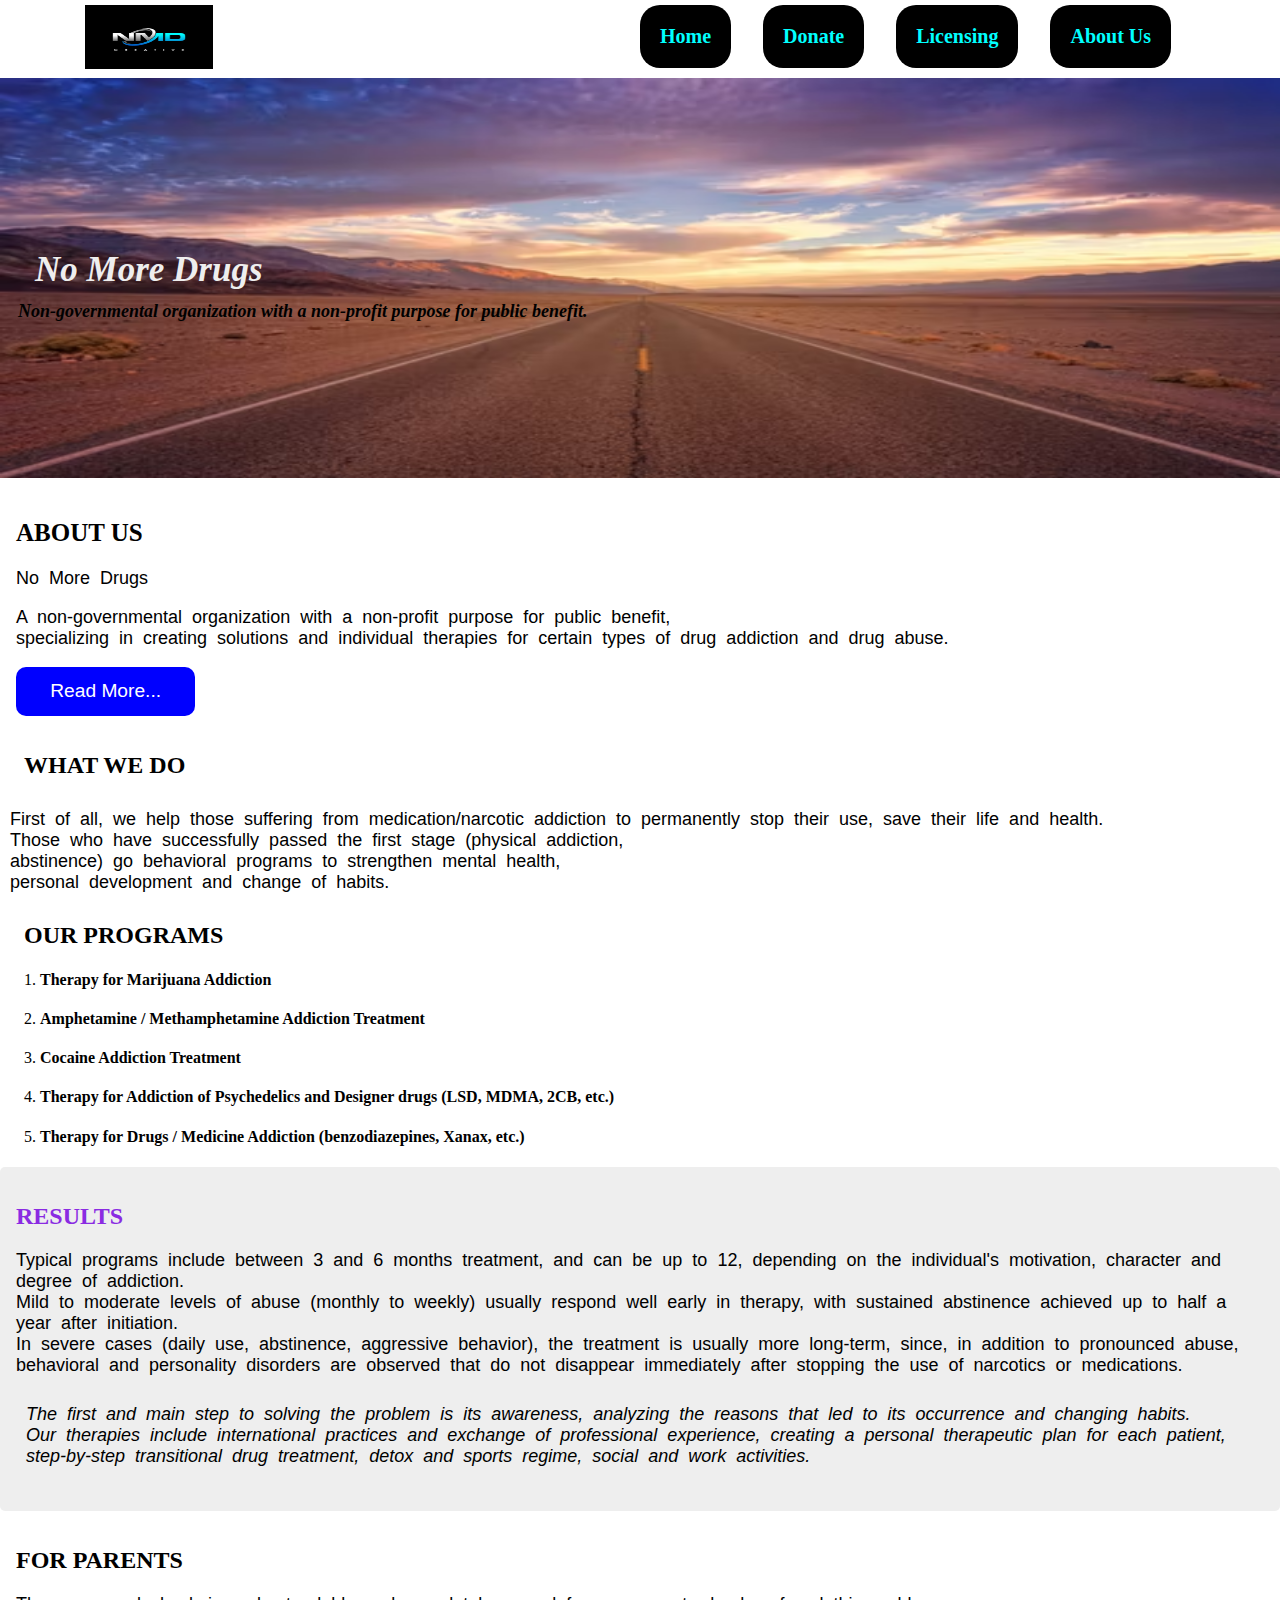
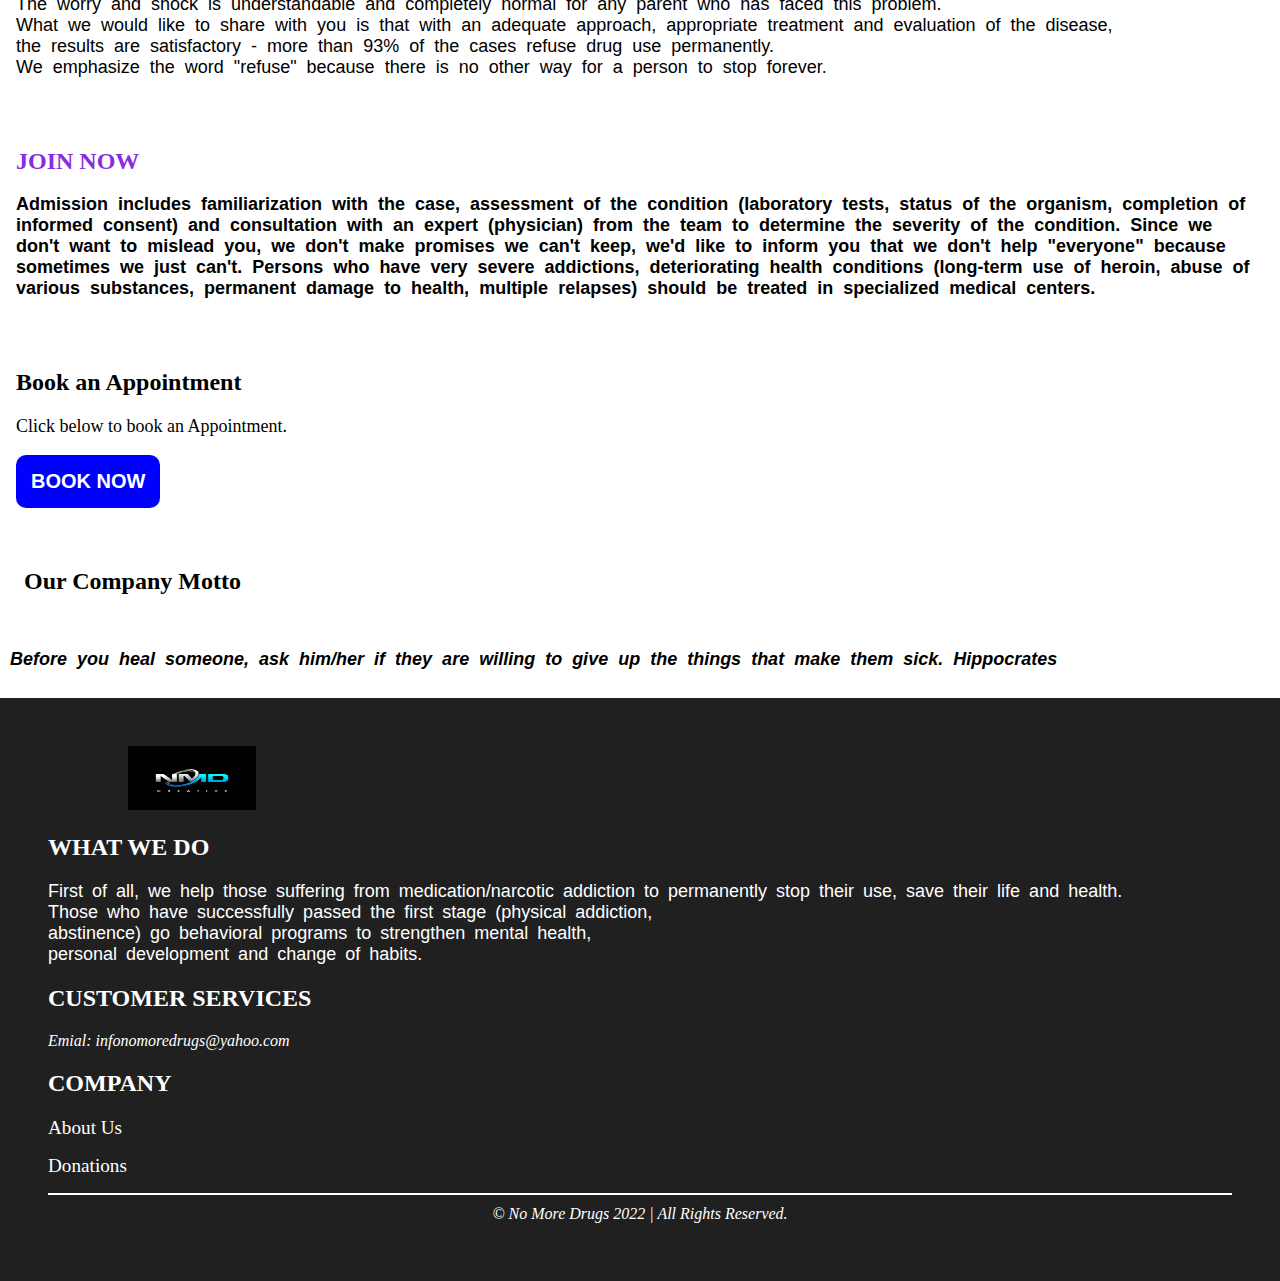
==== index.html @ dfcc1bd5 "." ====
<!DOCTYPE html>
<html lang="en">
  <head>
    <meta charset="UTF-8" />
    <meta http-equiv="X-UA-Compatible" content="IE=edge" />
    <meta name="viewport" content="width=`, initial-scale=1.0" />
    <title>No More Drugs</title>
    <link rel="stylesheet" href="header.css">
    <link rel="stylesheet" href="style.css" />
  </head>
  <body>
    <header>
      <div class="nav">
        <div class="logo">
          <img src="images/logo.png" alt="logo" srcset="">
        </div>
        <div class="dropdown">
          <div class="dropbtn"><img src="images/menue.png" alt="menue" srcset=""></div>
          <div class="dropdown-content">
            <a href="index.html">Home</a>
            <a href="donate.html">Donate</a>
            <a href="licen.html">Licensing</a>
            <a href="about.html">About Us</a>
          </div>
        </div>
      </div>
        <div class="slide-container">
            <div class="slide fade">
             <img src="images/img1.png" alt="" srcset="">
             <div class="text">No More Drugs</div>
             <span>Non-governmental organization with a non-profit purpose for public benefit.</span>
           </div>
           <div class="slide fade">
            <img src="images/img2.png" alt="" srcset="">
            <div class="text">No More Drugs</div>
            <span>Non-governmental organization with a non-profit purpose for public benefit.</span>
          </div><div class="slide fade">
            <img src="images/img3.png" alt="" srcset="">
            <div class="text">No More Drugs</div>
            <span>Non-governmental organization with a non-profit purpose for public benefit.</span>
          </div>
          <div class="slide fade">
            <img src="images/img4.png" alt="" srcset="">
            <div class="text">No More Drugs</div>
            <span>Non-governmental organization with a non-profit purpose for public benefit.</span>
          </div><div class="slide fade">
            <img src="images/img5.png" alt="" srcset="">
            <div class="text">No More Drugs</div>
            <span>Non-governmental organization with a non-profit purpose for public benefit.</span>
          </div>
           <a href="#" class="prev" title="Previous">&#10094</a>
           <a href="#" class="next" title="Next">&#10095</a>
         </div>
         <div class="dots-container">
           <span class="dot"></span>
           <span class="dot"></span>
           <span class="dot"></span>
           <span class="dot"></span>
         </div>
    </header>
    <main>
        <div class="dis">
            <h2>ABOUT US</h2>
            <p>No More Drugs</p>
            <p>
              A non-governmental organization with a non-profit purpose for public
              benefit, <br />
              specializing in creating solutions and individual therapies for
              certain types of drug addiction and drug abuse.
            </p>
            <button>
              <a href="about.html" target="_blank" rel="noopener noreferrer"
                >Read More...</a
              >
            </button>
        </div>
      <div class="product">
        <div class="what">
          <h2>WHAT WE DO</h2>
          <p>
            First of all, we help those suffering from medication/narcotic
            addiction to permanently stop their use, save their life and health.
            <br />
            Those who have successfully passed the first stage (physical
            addiction,<br />
            abstinence) go behavioral programs to strengthen mental health,
            <br />
            personal development and change of habits.
          </p>
        </div>
        <div>
          <div class="programs">
            <h2>OUR PROGRAMS</h2>
            <ol>
              <li><h4>Therapy for Marijuana Addiction</h4></li>
              <li>
                <h4>Amphetamine / Methamphetamine Addiction Treatment</h4>
              </li>
              <li><h4>Cocaine Addiction Treatment</h4></li>
              <li>
                <h4>
                  Therapy for Addiction of Psychedelics and Designer drugs (LSD,
                  MDMA, 2CB, etc.)
                </h4>
              </li>
              <li>
                <h4>
                  Therapy for Drugs / Medicine Addiction (benzodiazepines,
                  Xanax, etc.)
                </h4>
              </li>
            </ol>
          </div>
          <div class="result">
            <h2>RESULTS</h2>
            <p>
              Typical programs include between 3 and 6 months treatment, and can
              be up to 12, depending on the individual's motivation, character
              and degree of addiction. <br />
              Mild to moderate levels of abuse (monthly to weekly) usually
              respond well early in therapy, with sustained abstinence achieved
              up to half a year after initiation. <br />
              In severe cases (daily use, abstinence, aggressive behavior), the
              treatment is usually more long-term, since, in addition to
              pronounced abuse,<br />
              behavioral and personality disorders are observed that do not
              disappear immediately after stopping the use of narcotics or
              medications.
            </p>
            <p class="motiv">
              The first and main step to solving the problem is its awareness,
              analyzing the reasons that led to its occurrence and changing
              habits. <br />
              Our therapies include international practices and exchange of
              professional experience, creating a personal therapeutic plan for
              each patient, <br />
              step-by-step transitional drug treatment, detox and sports regime,
              social and work activities.
            </p>
          </div>
          <div class="parent">
            <h2>FOR PARENTS</h2>
            <p>
              The worry and shock is understandable and completely normal for
              any parent who has faced this problem. <br />
              What we would like to share with you is that with an adequate
              approach, appropriate treatment and evaluation of the disease,
              <br />
              the results are satisfactory - more than 93% of the cases refuse
              drug use permanently. <br />
              We emphasize the word "refuse" because there is no other way for a
              person to stop forever.
            </p>
          </div>
        </div>
        <div class="join">
          <h2>JOIN NOW</h2>
          <p>
            Admission includes familiarization with the case, assessment of the
            condition (laboratory tests, status of the organism, 
            completion of informed consent) and consultation with an expert
            (physician) from the team to determine the severity of the
            condition. Since we don't want to mislead you,
            we don't make promises we can't keep, we'd like to inform you that
            we don't help "everyone" because sometimes we just can't. Persons
            who have very severe addictions,
            deteriorating health conditions (long-term use of heroin, abuse of
            various substances, permanent damage to health, multiple relapses)
            should be treated in specialized medical centers.
          </p>
        </div>
        <div class="next">
          <h2>Give To The Next Person</h2>
          <p>
            Opportunity for career development.
            Anyone who has managed to overcome himself and renounce vice is
            welcome to Us as a future mentor and therapist to other people in
            need. 
            The program aims to ensure long-term employment and a fulfilling
            life.
     
            Those who wish are provided with highly payment and a comfortable
            working place.
          </p>
        </div>
        <div class="book-now">
            <h2>Book an Appointment</h2>
            <p>Click below to book an Appointment.</p>
            <button>
              <a href="book.html" target="_blank" rel="noopener noreferrer">BOOK NOW</a>
            </button>
        </div>
        <div class="motto">
           <h2>Our Company Motto</h2>
           <p>
Before you heal someone,
 ask him/her if they are willing to give up the things that make them sick. Hippocrates
           </p>
        </div>
    </main>
    <footer>
        <div class="we">
          <div class="logo">
            <img src="images/logo.png" alt="logo" srcset="">
          </div>
            <h2>WHAT WE DO</h2>
            <p>
              First of all, we help those suffering from medication/narcotic
              addiction to permanently stop their use, save their life and health.
              <br />
              Those who have successfully passed the first stage (physical
              addiction,<br />
              abstinence) go behavioral programs to strengthen mental health,
              <br />
              personal development and change of habits.
            </p>
          </div>
<div class="services">
<h2>CUSTOMER SERVICES</h2>
<address>Emial: infonomoredrugs@yahoo.com</address>
</div>
<div class="company">
<h2>COMPANY</h2>
<div class="abt-us"><a href="about.html" target="_blank" rel="noopener noreferrer">About Us</a></div>
<div class="donations"><a href="donate.html" target="_blank" rel="noopener noreferrer">Donations</a></div>
</div>
<div class="copyright"> &copy; No More Drugs 2022 | All Rights Reserved.</div>
    </footer>
    <script src="script.js"></script>
  </body>
</html>
---- header.css ----
.nav {
  display: grid;
  grid-template-columns: 1fr 1fr;
  padding: 5px;
}
.logo > img {
  width: 8em;
  height: 4em;
  margin-left: 2em;
}
.dropbtn > img {
  display: none;
}
.dropdown-content{
  display: flex;
  flex-wrap: wrap;
  gap: 2rem;
  margin-right: 3rem;
  margin: auto;
}
.dropdown-content > a{
  text-decoration: none;
  font-size: 20px;
  font-weight: 700;
  color: cyan;
  padding: 1em;
  background-color: black;
  border-radius: 1em;
}
@keyframes fade {
  0% {
    opacity: 0;
  }

  100% {
    opacity: 1;
  }
}

.slide-container {
  display: block;
  justify-content: center;
  align-items: center;
  max-width: 100%;
  position: relative;
  margin: auto;
  color: black;
}

.slide-container .slide {
  display: none;
  width: 100%;
}

.slide-container .slide.fade {
  animation: fade 0.5s cubic-bezier(0.55, 0.085, 0.68, 0.53) both;
}

.slide-container .slide img {
  width: 100%;
  height: 25rem;
}
.text {
  position: absolute;
  left: 1em;
  top: 8x;
}
.prev {
  display: none;
}
.next {
  display: none;
}
@media screen and (max-width: 500px) {
  .nav {
    grid-template-columns: 2em 2em;
    gap: 1rem;
  }
  .logo > img {
    width: 6em;
    height: 3em;
    margin-left: 0;
  }
  .dropbtn > img {
    display: block;
    width: 3em;
    height: 2em;
    margin: 0;
    cursor: pointer;
  }
  .dropdown-content > a{
    padding: 12px 16px;
    text-decoration: none;
    display: block;
    font-size: 17px;
    font-weight: 700;
    color: black;
    padding: 1em;
    background-color: rgb(231, 226, 226);
    border-radius: 1px;
  }
   /* The container <div> - needed to position the dropdown content */
  .dropdown {
    position: relative;
    display: inline-block;
  }
  
  /* Dropdown Content (Hidden by Default) */
  .dropdown-content {
    display: none;
    position: absolute;
    background-color: #f9f9f9;
    min-width: 160px;
    box-shadow: 0px 8px 16px 0px rgba(0, 0, 0, 0.2);
    z-index: 1;
  }
  
  /* Change color of dropdown links on hover */
  .dropdown-content a:hover {
    background-color: #f1f1f1;
  }
  
  /* Show the dropdown menu on hover */
  .dropdown:hover .dropdown-content {
    display: block;
  }
}
@media screen and (max-width: 800px) {
  .nav {
    gap: 50%;
  }
  .dropbtn > img {
    display: block;
    width: 3em;
    height: 2em;
    margin: 0;
    cursor: pointer;
  }
  /* The container <div> - needed to position the dropdown content */
  .dropdown {
    position: relative;
    display: inline-block;
  }
  
  /* Dropdown Content (Hidden by Default) */
  .dropdown-content {
    display: none;
    font-size: 18px;
    font-weight: 700;
    position: absolute;
    background-color: #f9f9f9;
    min-width: 160px;
    z-index: 1;
  }
  
  /* Links inside the dropdown */
  .dropdown-content > a{
    padding: 12px 16px;
    text-decoration: none;
    display: block;
    font-size: 17px;
    font-weight: 700;
    color: black;
    padding: 1em;
    background-color: rgb(231, 226, 226);
    border-radius: 1px;
  }
  
  /* Change color of dropdown links on hover */
  .dropdown-content a:hover {
    background-color: #f1f1f1;
    padding: 1em;
  }
  
  /* Show the dropdown menu on hover */
  .dropdown:hover .dropdown-content {
    display: block;
  }
}
@media screen and (min-width: 800px) {
  .logo > img {
    margin-left: 5em;
  }
  .dropdown-content {
    min-width: 80px;
  }
}
---- style.css ----
body {
  margin: 0;
  padding: 0;
  background-color: white;
  size: box-border;
}
.dis {
  padding: 1em;
}
.dis > h2 {
  font-weight: 900;
  font-size: 25px;
}
.dis > p {
  color: black;
  word-spacing: 5px;
  font-size: 18px;
  font-family: "Lucida Sans", "Lucida Sans Regular", "Lucida Grande",
    "Lucida Sans Unicode", Geneva, Verdana, sans-serif;
}
.dis > button {
  padding: 15px;
  border-radius: 10px;
  background-color: blue;
  border: none;
}
.dis > button > a {
  color: white;
  padding: 1em;
  text-decoration: none;
  font-size: 1.2rem;
  line-height: 1em;
}
.what > h2{
  margin-left: 1em;
}
.what > p {
  padding: 10px;
  color: black;
  word-spacing: 5px;
  font-size: 18px;
  font-family: "Lucida Sans", "Lucida Sans Regular", "Lucida Grande",
    "Lucida Sans Unicode", Geneva, Verdana, sans-serif;
}
.programs > h2{
margin-left: 1em;
}
.programs > ul > li {
  font-size: 25px;
  margin-left: 1em;
}
.result {
  padding: 1em;
  background-color: #eee;
  border-radius: 5px;
}
.result > h2 {
  color: blueviolet;
  font-weight: 900;
}
.result > p {
  color: black;
  word-spacing: 5px;
  font-size: 18px;
  font-family: "Lucida Sans", "Lucida Sans Regular", "Lucida Grande",
    "Lucida Sans Unicode", Geneva, Verdana, sans-serif;
}
.result > .motiv {
  font-style: italic;
  padding: 10px;
  color: black;
  word-spacing: 5px;
  font-size: 18px;
  font-family: "Lucida Sans", "Lucida Sans Regular", "Lucida Grande",
    "Lucida Sans Unicode", Geneva, Verdana, sans-serif;
}
.parent {
  padding: 1em;
}
.parent p {
  color: black;
  word-spacing: 5px;
  font-size: 18px;
  font-family: "Lucida Sans", "Lucida Sans Regular", "Lucida Grande",
    "Lucida Sans Unicode", Geneva, Verdana, sans-serif;
}
.join {
  padding: 1rem;
  color: blueviolet;
  border-radius: 20px;
}
.join > p {
  color: black;
  font-weight: 600;
  word-spacing: 5px;
  font-size: 18px;
  font-family: "Lucida Sans", "Lucida Sans Regular", "Lucida Grande",
    "Lucida Sans Unicode", Geneva, Verdana, sans-serif;
}
.slide {
  position:relative;
}
.text{
  position: absolute;
  bottom: 12rem;
  left: 1em;
  font-size: 35px;
  font-weight: 800;
  color: #eee;
  font-style: oblique;
}
.slide > span{
  position: absolute;
  bottom: 10rem;
  left: 1em;
  font-size: 18px;
  font-weight: 600;
  color: black;
  font-style: oblique;
}
.next {
  padding: 1rem;
}
.next > p {
  color: black;
  word-spacing: 5px;
  font-size: 18px;
  font-family: "Lucida Sans", "Lucida Sans Regular", "Lucida Grande",
    "Lucida Sans Unicode", Geneva, Verdana, sans-serif;
}
.book-now {
  padding: 1em;
}
.book-now > p {
  font-size: 18px;
}
.book-now > button {
  padding: 15px;
  border-radius: 10px;
  background-color: blue;
  border: none;
}
.book-now > button > a {
  font-size: 20px;
  font-weight: 800;
  text-decoration: none;
  color: white;
}
.motto > h2 {
  padding: 1em;
}
.motto > p {
  font-style: italic;
  padding: 10px;
  color: black;
  font-weight: 600;
  word-spacing: 5px;
  font-size: 18px;
  font-family: "Lucida Sans", "Lucida Sans Regular", "Lucida Grande",
    "Lucida Sans Unicode", Geneva, Verdana, sans-serif;
}

.we > p {
  color: white;
  word-spacing: 4px;
  font-size: 18px;
  font-family: "Lucida Sans", "Lucida Sans Regular", "Lucida Grande",
    "Lucida Sans Unicode", Geneva, Verdana, sans-serif;
}
footer {
  background-color: rgb(32, 32, 32);
  color: white;
  padding: 3em;
}
.abt-us > a {
  color: white;
  text-decoration: none;
  font-size: 1.2rem;
}
.abt-us {
  margin-bottom: 1rem;
}
.donations > a{
  color: white;
  text-decoration: none;
  font-size: 1.2rem;
}

.copyright {
  border-top: 2px solid white;
  font-size: medium;
  font-style: italic;
  padding: 10px;
  margin-top: 1rem;
  text-align: center;
}
@media screen and (max-width: 500px){
  .text{
    font-size: 30px;
    font-weight: 800;
    color: #eee;
    font-style: oblique;
  }
  .slide > span{
    bottom: 9rem;
    font-size: 17px;
    font-weight: 600;
  }
}
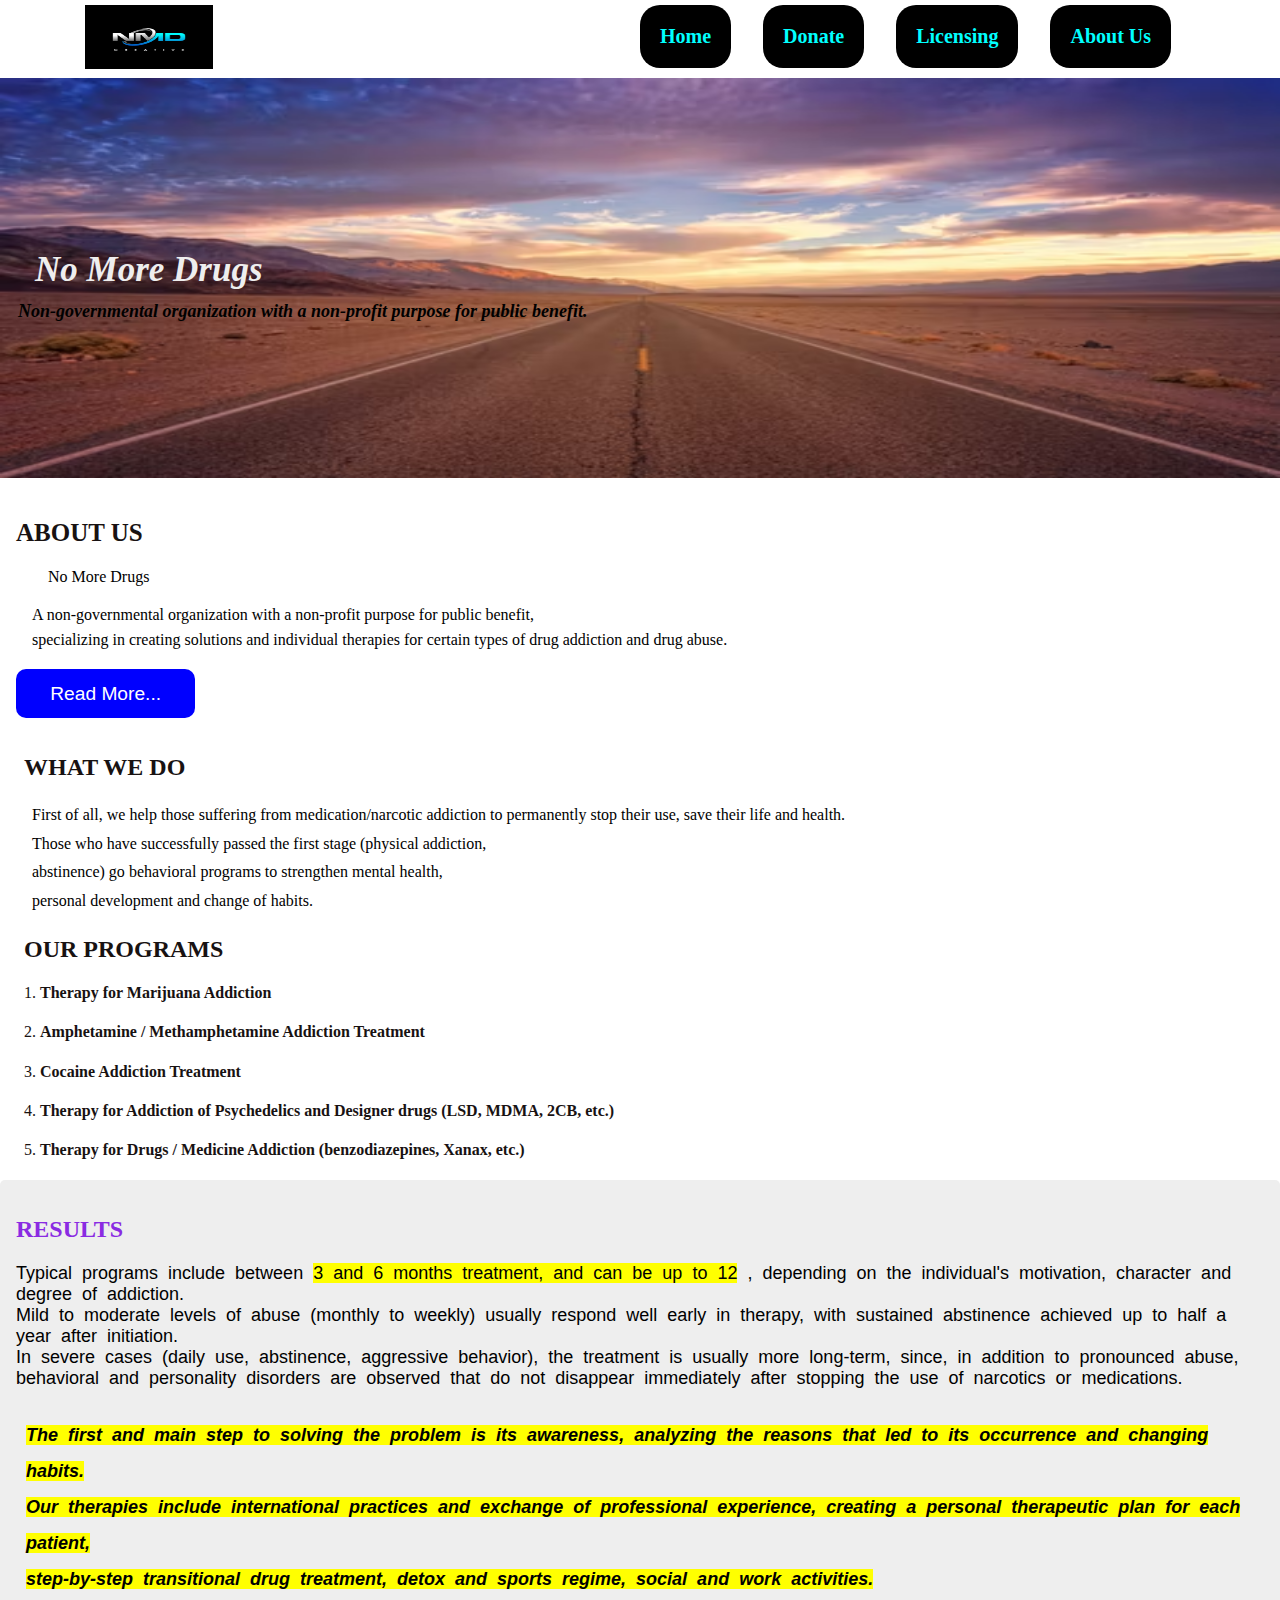
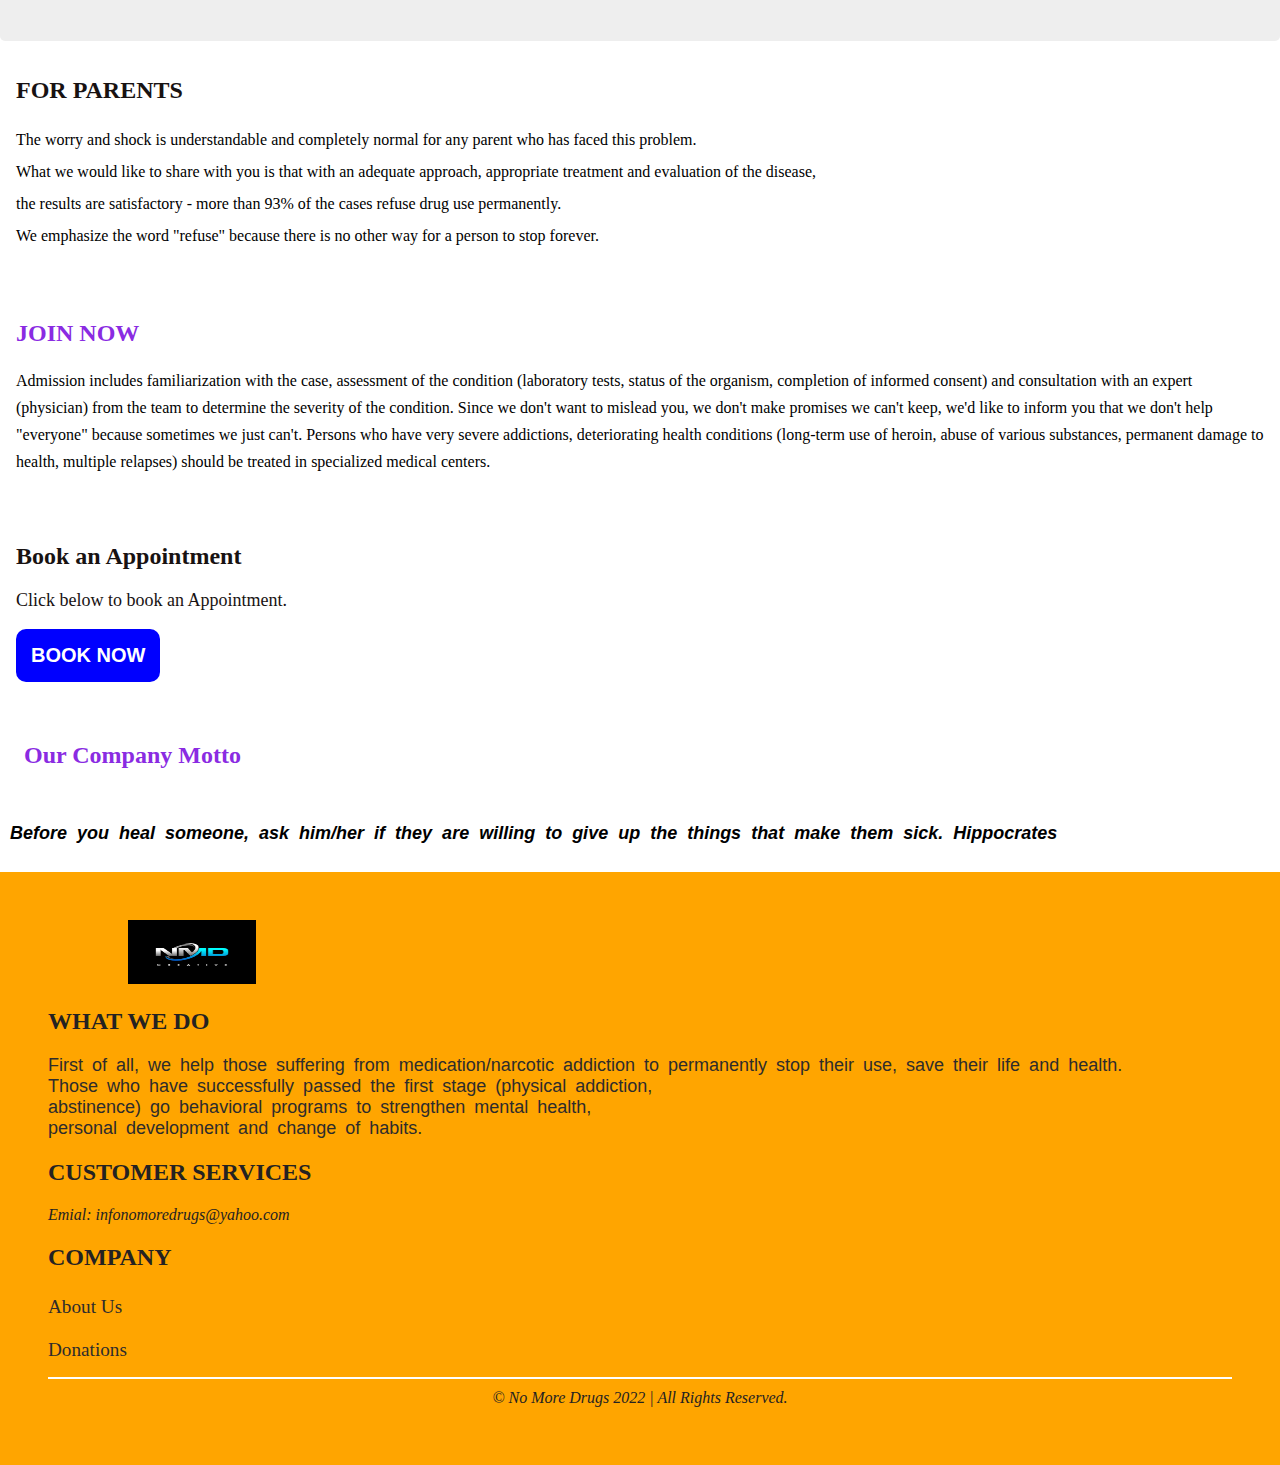
==== commit 0562f999: "style.css chane the font size" ====
--- a/index.html
+++ b/index.html
@@ -61,8 +61,8 @@
     <main>
         <div class="dis">
             <h2>ABOUT US</h2>
-            <p>No More Drugs</p>
-            <p>
+            <p class="sub-title">No More Drugs</p>
+            <p class="sec-sub">
               A non-governmental organization with a non-profit purpose for public
               benefit, <br />
               specializing in creating solutions and individual therapies for
@@ -114,8 +114,8 @@
           <div class="result">
             <h2>RESULTS</h2>
             <p>
-              Typical programs include between 3 and 6 months treatment, and can
-              be up to 12, depending on the individual's motivation, character
+              Typical programs include between <mark>3 and 6 months treatment, and can
+                be up to 12</mark> , depending on the individual's motivation, character
               and degree of addiction. <br />
               Mild to moderate levels of abuse (monthly to weekly) usually
               respond well early in therapy, with sustained abstinence achieved
@@ -128,14 +128,14 @@
               medications.
             </p>
             <p class="motiv">
-              The first and main step to solving the problem is its awareness,
+              <mark> The first and main step to solving the problem is its awareness,
               analyzing the reasons that led to its occurrence and changing
               habits. <br />
               Our therapies include international practices and exchange of
               professional experience, creating a personal therapeutic plan for
               each patient, <br />
               step-by-step transitional drug treatment, detox and sports regime,
-              social and work activities.
+              social and work activities.</mark>
             </p>
           </div>
           <div class="parent">
--- a/style.css
+++ b/style.css
@@ -3,6 +3,7 @@
   padding: 0;
   background-color: white;
   size: box-border;
+  color: rgb(24, 18, 18);
 }
 .dis {
   padding: 1em;
@@ -11,12 +12,22 @@
   font-weight: 900;
   font-size: 25px;
 }
-.dis > p {
-  color: black;
-  word-spacing: 5px;
-  font-size: 18px;
-  font-family: "Lucida Sans", "Lucida Sans Regular", "Lucida Grande",
-    "Lucida Sans Unicode", Geneva, Verdana, sans-serif;
+.dis > .sec-sub {
+  margin-left: 1em;
+  color: black;
+  font-weight: 400;
+  word-spacing: 0.001em;
+  font-feature-settings: "kern" 1;
+  font-kerning: normal;
+  line-height: 1.6;
+}
+.sub-title{
+  margin-left: 2em;
+  color: black;
+  font-weight: 500;
+  word-spacing: 0.001em;
+  font-feature-settings: "kern" 1;
+  font-kerning: normal;
 }
 .dis > button {
   padding: 15px;
@@ -35,12 +46,13 @@
   margin-left: 1em;
 }
 .what > p {
-  padding: 10px;
-  color: black;
-  word-spacing: 5px;
-  font-size: 18px;
-  font-family: "Lucida Sans", "Lucida Sans Regular", "Lucida Grande",
-    "Lucida Sans Unicode", Geneva, Verdana, sans-serif;
+  margin-left: 2em;
+  color: black;
+  font-weight: 400;
+  word-spacing: 0.001em;
+  font-feature-settings: "kern" 1;
+  font-kerning: normal;
+  line-height: 1.8;
 }
 .programs > h2{
 margin-left: 1em;
@@ -48,6 +60,11 @@
 .programs > ul > li {
   font-size: 25px;
   margin-left: 1em;
+  color: black;
+  font-weight: 300;
+  word-spacing: 0.001em;
+  font-feature-settings: "kern" 1;
+  font-kerning: normal;
 }
 .result {
   padding: 1em;
@@ -59,13 +76,14 @@
   font-weight: 900;
 }
 .result > p {
-  color: black;
+  color:  black;
   word-spacing: 5px;
   font-size: 18px;
   font-family: "Lucida Sans", "Lucida Sans Regular", "Lucida Grande",
     "Lucida Sans Unicode", Geneva, Verdana, sans-serif;
 }
 .result > .motiv {
+  font-weight: 600;
   font-style: italic;
   padding: 10px;
   color: black;
@@ -73,16 +91,18 @@
   font-size: 18px;
   font-family: "Lucida Sans", "Lucida Sans Regular", "Lucida Grande",
     "Lucida Sans Unicode", Geneva, Verdana, sans-serif;
+    line-height: 2;
 }
 .parent {
   padding: 1em;
 }
 .parent p {
   color: black;
-  word-spacing: 5px;
-  font-size: 18px;
-  font-family: "Lucida Sans", "Lucida Sans Regular", "Lucida Grande",
-    "Lucida Sans Unicode", Geneva, Verdana, sans-serif;
+  font-weight: 400;
+  word-spacing: 0.001em;
+  font-feature-settings: "kern" 1;
+  font-kerning: normal;
+  line-height: 2;
 }
 .join {
   padding: 1rem;
@@ -91,11 +111,11 @@
 }
 .join > p {
   color: black;
-  font-weight: 600;
-  word-spacing: 5px;
-  font-size: 18px;
-  font-family: "Lucida Sans", "Lucida Sans Regular", "Lucida Grande",
-    "Lucida Sans Unicode", Geneva, Verdana, sans-serif;
+  font-weight: 300;
+  word-spacing: 0.001em;
+  font-feature-settings: "kern" 1;
+  font-kerning: normal;
+  line-height: 1.7;
 }
 .slide {
   position:relative;
@@ -148,6 +168,7 @@
 }
 .motto > h2 {
   padding: 1em;
+  color: blueviolet;
 }
 .motto > p {
   font-style: italic;
@@ -161,27 +182,33 @@
 }
 
 .we > p {
-  color: white;
+  color: rgb(46, 44, 44);
   word-spacing: 4px;
   font-size: 18px;
   font-family: "Lucida Sans", "Lucida Sans Regular", "Lucida Grande",
     "Lucida Sans Unicode", Geneva, Verdana, sans-serif;
 }
 footer {
-  background-color: rgb(32, 32, 32);
-  color: white;
+  background-color: orange;
+  color: rgb(36, 34, 34);
   padding: 3em;
 }
 .abt-us > a {
-  color: white;
+  color: rgb(46, 44, 44);
   text-decoration: none;
   font-size: 1.2rem;
 }
 .abt-us {
   margin-bottom: 1rem;
+  font-weight: 300;
+  word-spacing: 0.001em;
+  font-feature-settings: "kern" 1;
+  font-kerning: normal;
+  line-height: 1.7;
+  text-rendering: optimizeLegibility;
 }
 .donations > a{
-  color: white;
+  color: rgb(46, 44, 44);
   text-decoration: none;
   font-size: 1.2rem;
 }
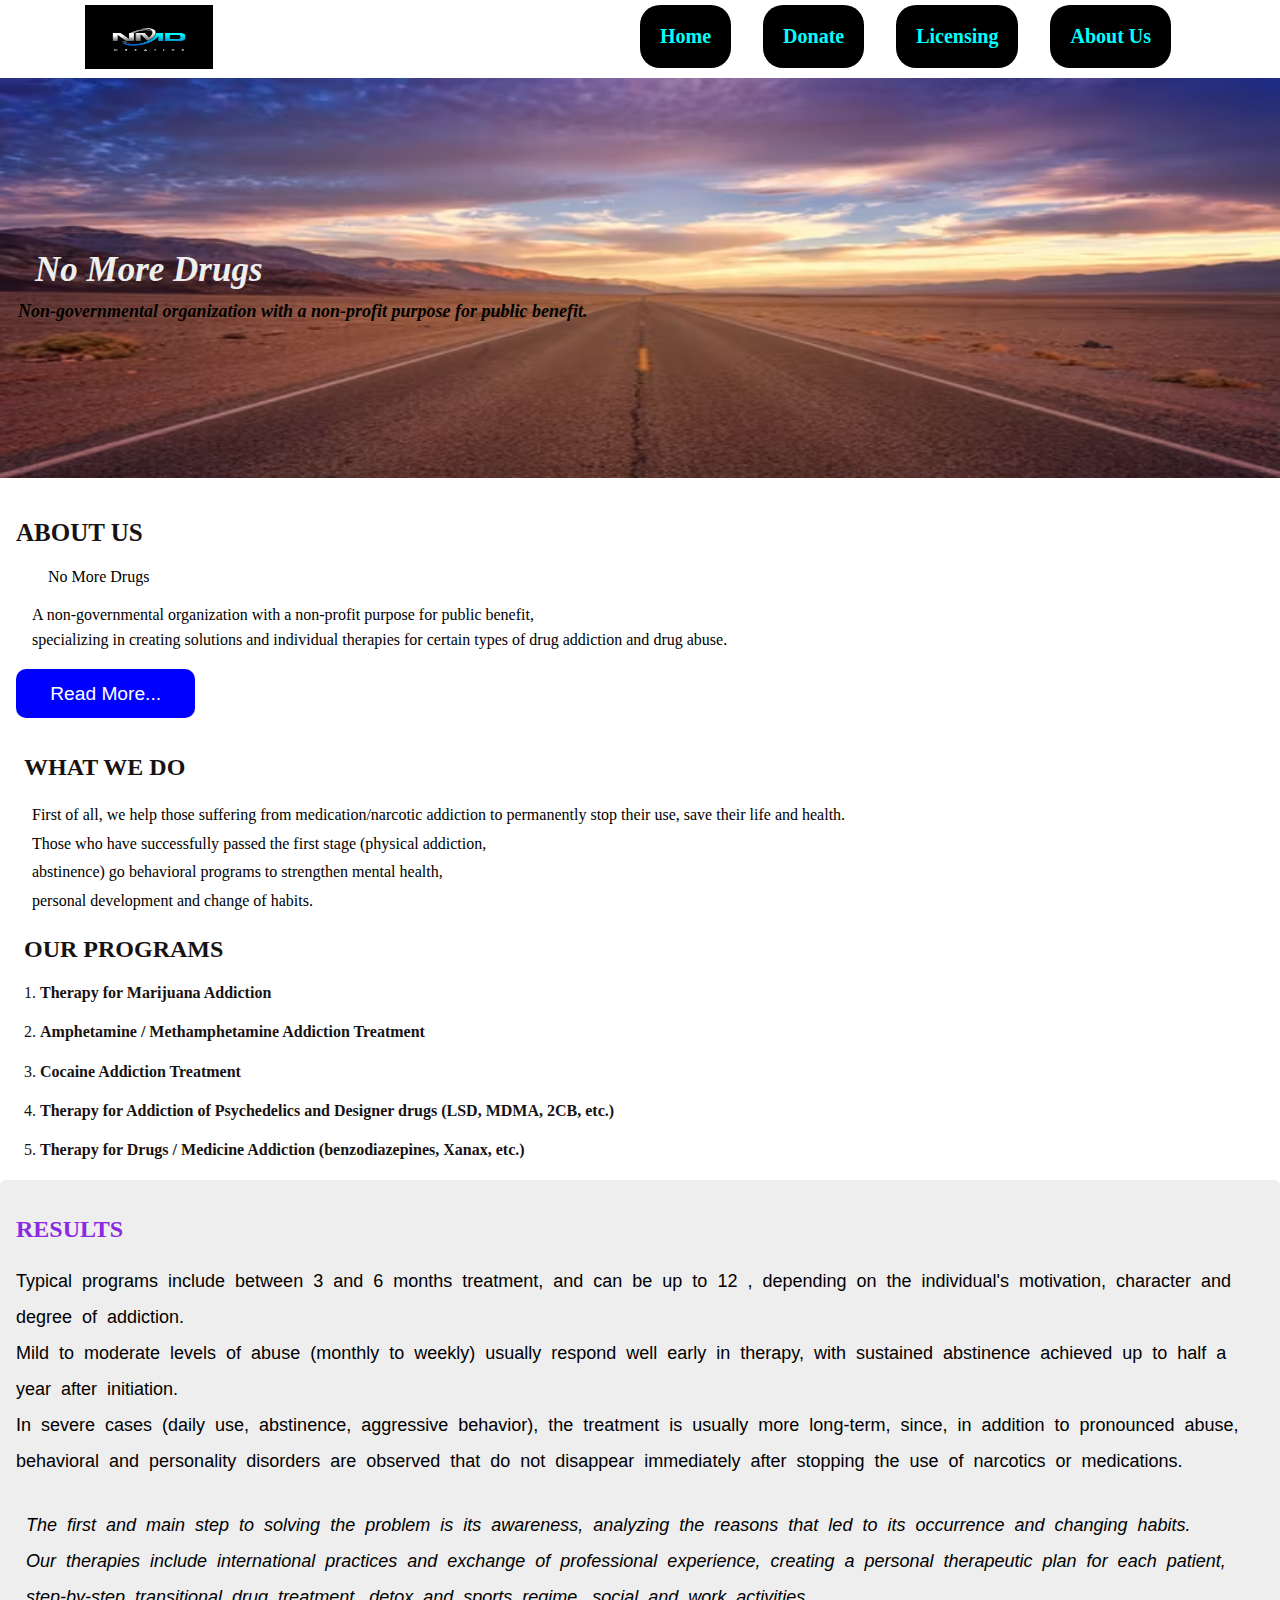
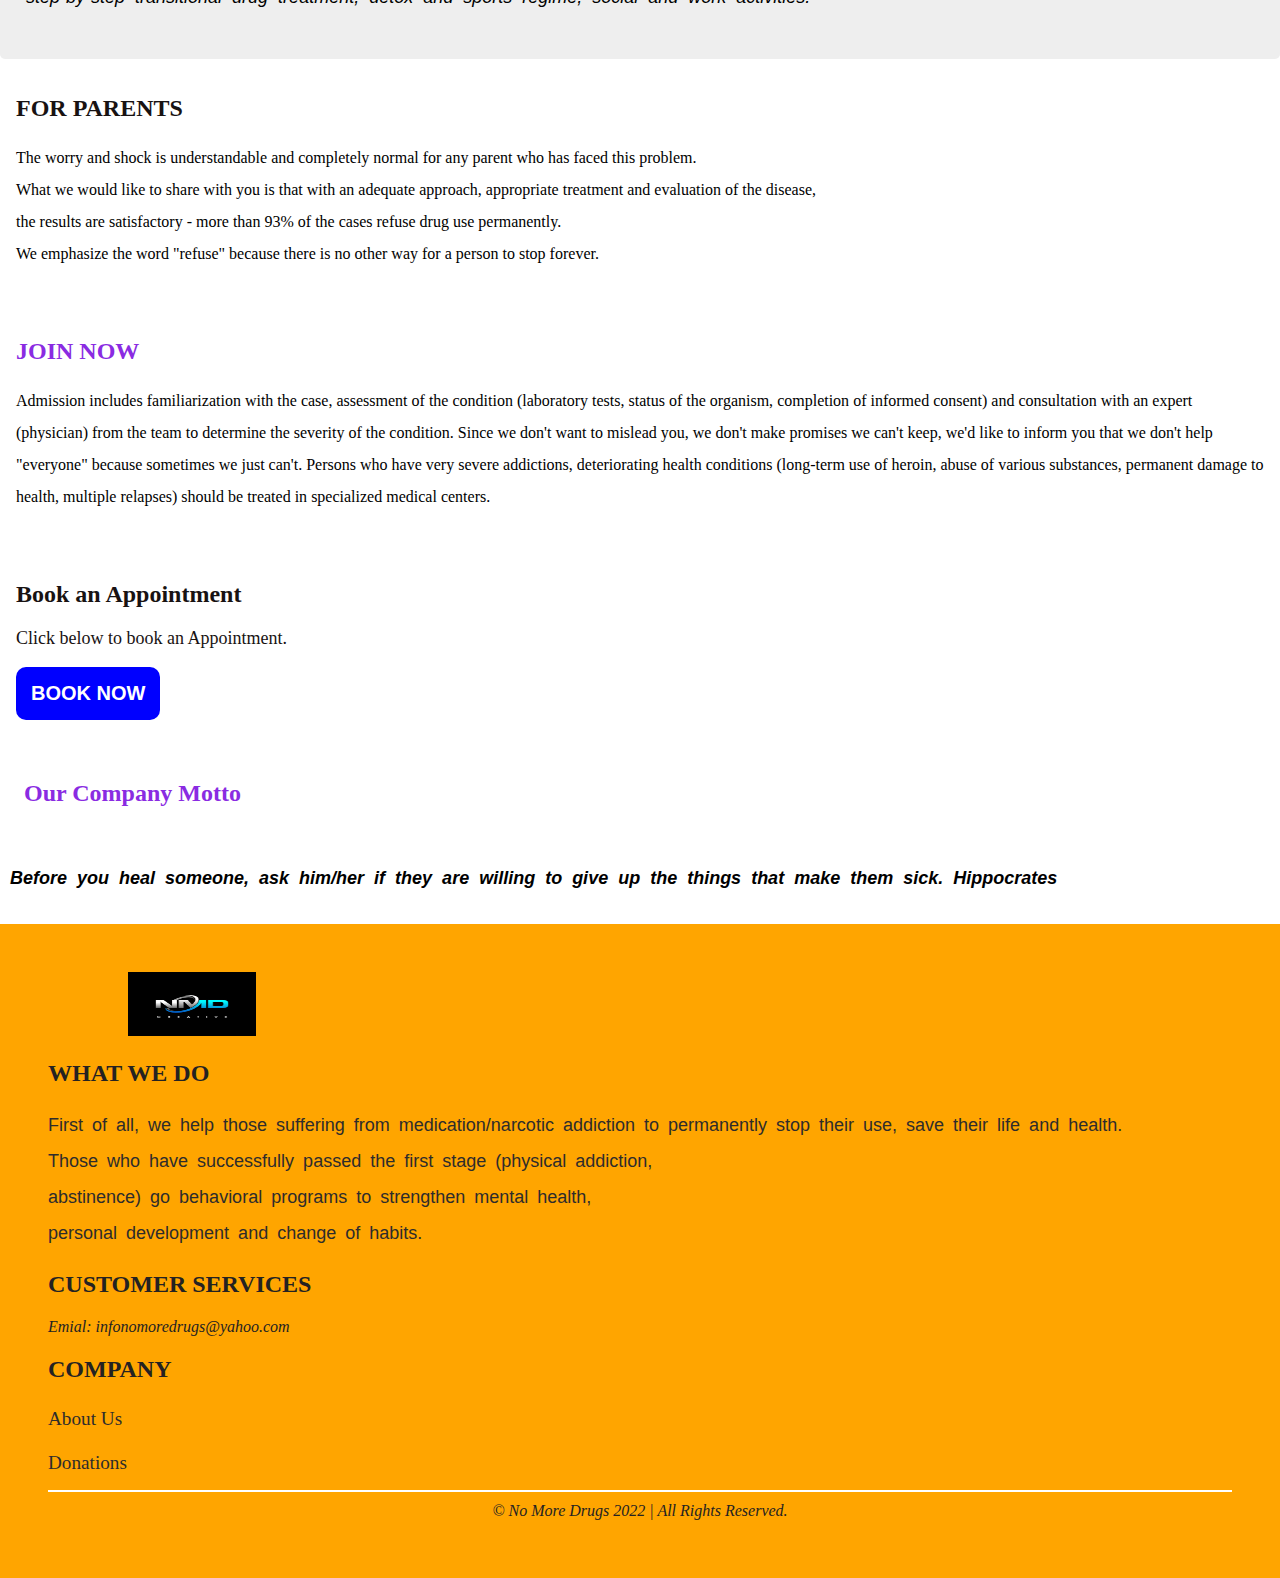
==== commit 0da3d814: "." ====
--- a/index.html
+++ b/index.html
@@ -114,8 +114,8 @@
           <div class="result">
             <h2>RESULTS</h2>
             <p>
-              Typical programs include between <mark>3 and 6 months treatment, and can
-                be up to 12</mark> , depending on the individual's motivation, character
+              Typical programs include between 3 and 6 months treatment, and can
+                be up to 12 , depending on the individual's motivation, character
               and degree of addiction. <br />
               Mild to moderate levels of abuse (monthly to weekly) usually
               respond well early in therapy, with sustained abstinence achieved
@@ -128,14 +128,14 @@
               medications.
             </p>
             <p class="motiv">
-              <mark> The first and main step to solving the problem is its awareness,
+             The first and main step to solving the problem is its awareness,
               analyzing the reasons that led to its occurrence and changing
               habits. <br />
               Our therapies include international practices and exchange of
               professional experience, creating a personal therapeutic plan for
               each patient, <br />
               step-by-step transitional drug treatment, detox and sports regime,
-              social and work activities.</mark>
+              social and work activities.
             </p>
           </div>
           <div class="parent">
--- a/style.css
+++ b/style.css
@@ -76,6 +76,7 @@
   font-weight: 900;
 }
 .result > p {
+  line-height: 2;
   color:  black;
   word-spacing: 5px;
   font-size: 18px;
@@ -83,7 +84,6 @@
     "Lucida Sans Unicode", Geneva, Verdana, sans-serif;
 }
 .result > .motiv {
-  font-weight: 600;
   font-style: italic;
   padding: 10px;
   color: black;
@@ -115,7 +115,7 @@
   word-spacing: 0.001em;
   font-feature-settings: "kern" 1;
   font-kerning: normal;
-  line-height: 1.7;
+  line-height: 2;
 }
 .slide {
   position:relative;
@@ -171,6 +171,7 @@
   color: blueviolet;
 }
 .motto > p {
+  line-height: 2;
   font-style: italic;
   padding: 10px;
   color: black;
@@ -182,6 +183,7 @@
 }
 
 .we > p {
+  line-height: 2;
   color: rgb(46, 44, 44);
   word-spacing: 4px;
   font-size: 18px;
